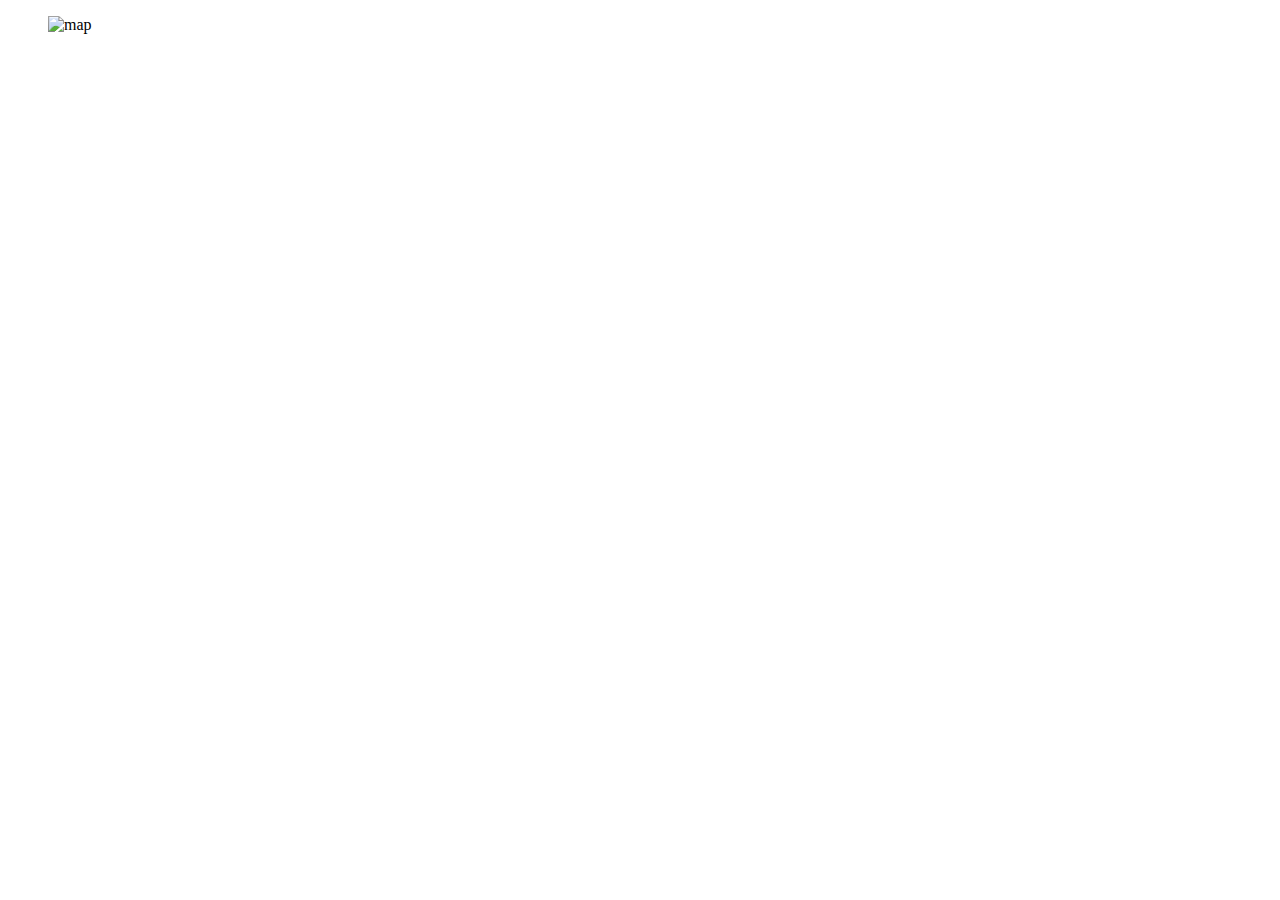
==== top.html @ 5270e2da "upd page" ====
<!DOCTYPE html>
<html lang="ja">
  <head>
    <meta charset="utf-8">
    <meta name="HandheldFriendly" content="True">
    <meta name="MobileOptimized" content="320">
    <meta name="format-detection" content="telephone=no">
    <meta http-equiv="X-UA-Compatible" content="IE=edge">
    <!--[if IE]><meta http-equiv="cleartype" content="on"><![endif]-->
    <meta name="viewport" content="width=device-width, initial-scale=1, shrink-to-fit=no, user-scalable=0" id="viewport">
    <meta name="description" content="sample description">
    <meta name="keywords" content="">
    <title>sample title</title>
    <link rel="stylesheet" href="./css/top.css">
  </head>
  <body>
    <div class="container">
      <header></header>
      <main>
        <section class="section-map">
          <div class="wrapper">
            <figure class="map-image"><img class="image-common" src="./img/top/bando.jpg" width="1170" height="828" alt="map" loading="eager"><a class="link-01 link-common" href="./link01.html" target="_blank" rel="noopener"></a><a class="link-02 link-common" href="./link02.html" target="_blank" rel="noopener"></a><a class="link-03 link-common" href="./link03.html" target="_blank" rel="noopener"></a><a class="link-04 link-common" href="./link04.html" target="_blank" rel="noopener"></a></figure>
          </div>
        </section>
      </main>
      <footer></footer>
    </div>
    <script src="https://cdnjs.cloudflare.com/ajax/libs/jquery/3.6.3/jquery.min.js"></script>
    <script src="https://cdnjs.cloudflare.com/ajax/libs/Swiper/9.1.0/swiper-bundle.min.js"></script>
    <script src="./js/scripts.js"></script>
  </body>
</html>
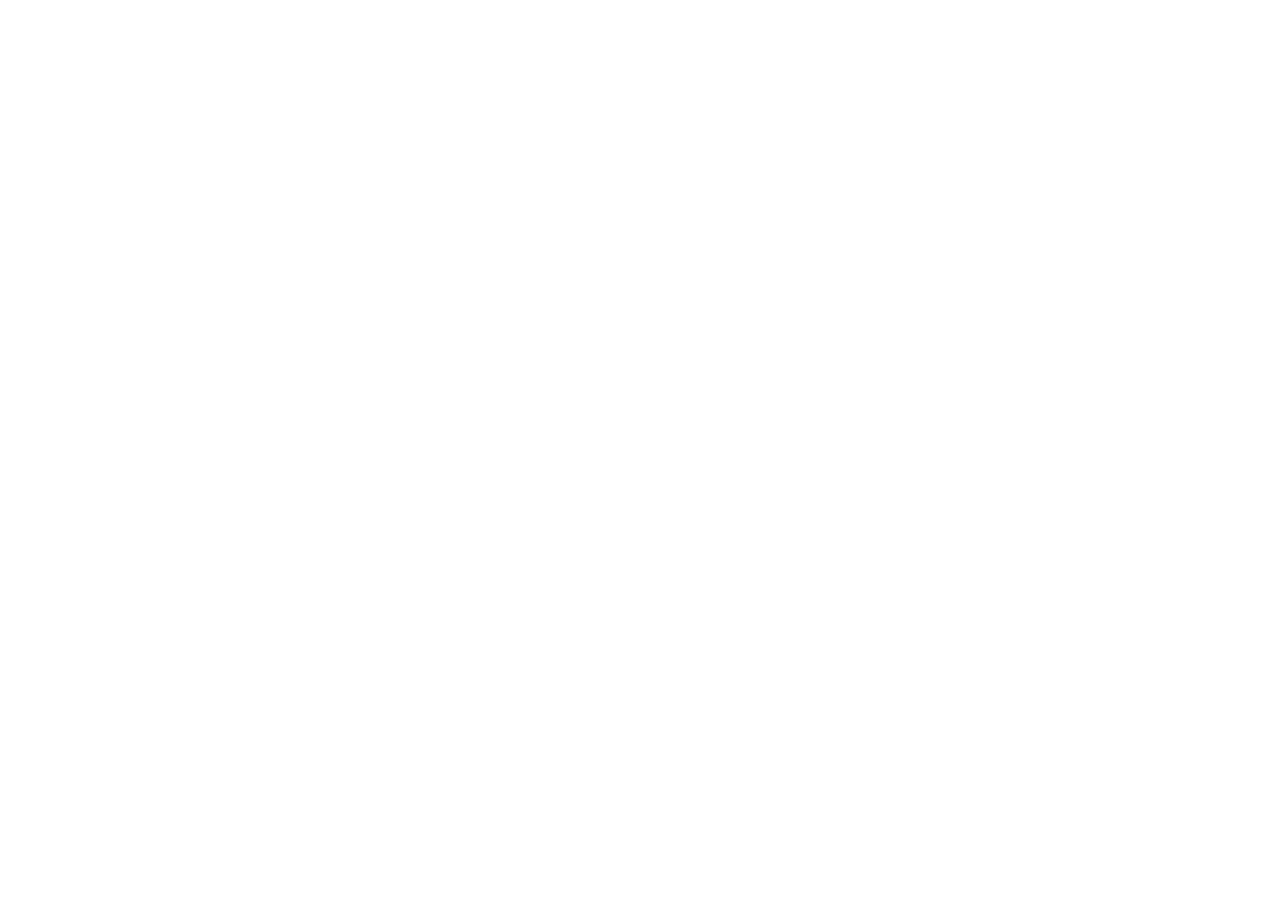
==== commit b6e8b99d: "Update top.html" ====
--- a/top.html
+++ b/top.html
@@ -1,32 +1,28 @@
 <!DOCTYPE html>
-<html lang="ja">
-  <head>
-    <meta charset="utf-8">
-    <meta name="HandheldFriendly" content="True">
-    <meta name="MobileOptimized" content="320">
-    <meta name="format-detection" content="telephone=no">
+<html lang="en">
+<head>
+    <meta charset="UTF-8">
     <meta http-equiv="X-UA-Compatible" content="IE=edge">
-    <!--[if IE]><meta http-equiv="cleartype" content="on"><![endif]-->
-    <meta name="viewport" content="width=device-width, initial-scale=1, shrink-to-fit=no, user-scalable=0" id="viewport">
-    <meta name="description" content="sample description">
-    <meta name="keywords" content="">
-    <title>sample title</title>
+    <meta name="viewport" content="width=device-width, initial-scale=1.0">
+    <link href="https://cdn.jsdelivr.net/npm/bootstrap@5.1.1/dist/css/bootstrap.min.css" rel="stylesheet" integrity="sha384-F3w7mX95PdgyTmZZMECAngseQB83DfGTowi0iMjiWaeVhAn4FJkqJByhZMI3AhiU" crossorigin="anonymous">
+    <link rel="stylesheet" href="https://cdnjs.cloudflare.com/ajax/libs/font-awesome/6.0.0-beta2/css/all.min.css">
     <link rel="stylesheet" href="./css/top.css">
-  </head>
-  <body>
-    <div class="container">
-      <header></header>
-      <main>
-        <section class="section-map">
-          <div class="wrapper">
-            <figure class="map-image"><img class="image-common" src="./img/top/bando.jpg" width="1170" height="828" alt="map" loading="eager"><a class="link-01 link-common" href="./link01.html" target="_blank" rel="noopener"></a><a class="link-02 link-common" href="./link02.html" target="_blank" rel="noopener"></a><a class="link-03 link-common" href="./link03.html" target="_blank" rel="noopener"></a><a class="link-04 link-common" href="./link04.html" target="_blank" rel="noopener"></a></figure>
-          </div>
-        </section>
-      </main>
-      <footer></footer>
-    </div>
-    <script src="https://cdnjs.cloudflare.com/ajax/libs/jquery/3.6.3/jquery.min.js"></script>
-    <script src="https://cdnjs.cloudflare.com/ajax/libs/Swiper/9.1.0/swiper-bundle.min.js"></script>
-    <script src="./js/scripts.js"></script>
-  </body>
-</html>+    <title>Homepage</title>
+</head>
+<body>
+  <div class="container">
+    <header></header>
+    <main>
+      <section class="section-map">
+        <div class="wrapper">
+          <figure class="map-image"><img class="image-common" src="./img/top/bando.jpg" width="1170" height="828" alt="map" loading="eager"><a class="link-01 link-common" href="./link01.html" target="_blank" rel="noopener"></a><a class="link-02 link-common" href="./link02.html" target="_blank" rel="noopener"></a><a class="link-03 link-common" href="./link03.html" target="_blank" rel="noopener"></a><a class="link-04 link-common" href="./link04.html" target="_blank" rel="noopener"></a></figure>
+        </div>
+      </section>
+    </main>
+    <footer></footer>
+  </div>
+  <script src="https://cdnjs.cloudflare.com/ajax/libs/jquery/3.6.3/jquery.min.js"></script>
+  <script src="https://cdnjs.cloudflare.com/ajax/libs/Swiper/9.1.0/swiper-bundle.min.js"></script>
+  <script src="./js/scripts.js"></script>
+</body>
+</html>
--- a/css/top.css
+++ b/css/top.css
@@ -0,0 +1,471 @@
+@charset "UTF-8";
+
+html,
+body,
+div,
+span,
+applet,
+object,
+iframe,
+h1,
+h2,
+h3,
+h4,
+h5,
+h6,
+p,
+blockquote,
+pre,
+a,
+abbr,
+acronym,
+address,
+big,
+cite,
+code,
+del,
+dfn,
+em,
+img,
+ins,
+kbd,
+q,
+s,
+samp,
+small,
+strike,
+strong,
+sub,
+sup,
+tt,
+var,
+b,
+u,
+i,
+center,
+dl,
+dt,
+dd,
+ol,
+ul,
+li,
+fieldset,
+form,
+label,
+legend,
+table,
+caption,
+tbody,
+tfoot,
+thead,
+tr,
+th,
+td,
+article,
+aside,
+canvas,
+details,
+embed,
+figure,
+figcaption,
+footer,
+header,
+hgroup,
+menu,
+nav,
+output,
+ruby,
+section,
+summary,
+time,
+mark,
+audio,
+video {
+  margin: 0;
+  padding: 0;
+  border: 0;
+  font: inherit;
+  font-size: 100%;
+  vertical-align: baseline;
+}
+
+h1,
+h2,
+h3,
+h4,
+h5,
+h6 {
+  margin-bottom: 1.5em;
+  font-weight: bold;
+}
+
+h1 {
+  font-size: 2em;
+}
+
+h2 {
+  font-size: 1.8em;
+}
+
+h3 {
+  font-size: 1.6em;
+}
+
+h4 {
+  font-size: 1.4em;
+}
+
+h5 {
+  font-size: 1.2em;
+}
+
+h6 {
+  font-size: 1em;
+}
+
+ol,
+ul {
+  margin-bottom: 1.5em;
+  padding-left: 1.5em;
+}
+
+table {
+  width: 100%;
+  margin-bottom: 1.5em;
+  border-spacing: 0;
+  border-collapse: collapse;
+}
+
+table th,
+table td {
+  padding: 0.5em;
+  border: 1px solid #000;
+}
+
+table th {
+  font-weight: bold;
+}
+
+caption,
+th,
+td {
+  font-weight: normal;
+  text-align: left;
+  vertical-align: middle;
+}
+
+q,
+blockquote {
+  quotes: none;
+}
+
+q::before,
+q::after,
+blockquote::before,
+blockquote::after {
+  content: "";
+  content: none;
+}
+
+a img {
+  border: none;
+}
+
+article,
+aside,
+details,
+figcaption,
+figure,
+footer,
+header,
+hgroup,
+main,
+menu,
+nav,
+section,
+summary {
+  display: block;
+}
+
+*,
+*::before,
+*::after {
+  box-sizing: border-box;
+}
+
+body * {
+  max-height: 99999em;
+  word-break: break-word;
+}
+
+p {
+  margin-bottom: 1.5em;
+}
+
+a:hover {
+  text-decoration: none;
+}
+
+a:not([class]) {
+  color: inherit;
+}
+
+img {
+  display: inline-block;
+  max-width: 100%;
+  height: auto;
+  vertical-align: middle;
+}
+
+input,
+label,
+select,
+button {
+  line-height: inherit;
+}
+
+input,
+label,
+select,
+button,
+textarea {
+  display: inline-block;
+  margin: 0;
+  padding: 0;
+  border: 0;
+  background: none;
+  font: inherit;
+  word-break: normal;
+  vertical-align: middle;
+  white-space: normal;
+  -webkit-appearance: none;
+}
+
+button:focus {
+  outline: 0;
+}
+
+input:focus,
+textarea:focus,
+select:focus {
+  outline: auto;
+}
+
+input[type=search] {
+  -webkit-appearance: textfield;
+}
+
+::-webkit-search-decoration {
+  display: none;
+}
+
+textarea {
+  overflow: auto;
+  line-height: 1.5;
+  white-space: pre-line;
+  resize: none;
+}
+
+button {
+  color: inherit;
+}
+
+@media print {
+  body {
+    -webkit-print-color-adjust: exact;
+  }
+
+  html,
+  body {
+    width: 1600px;
+    margin: 0;
+  }
+
+  @page {
+    margin: 0;
+    size: 11in 14.028in;
+  }
+
+  @page :left {
+    margin: 0;
+  }
+
+  @page :right {
+    margin: 0;
+  }
+
+  @page :first {
+    margin-top: 0;
+  }
+}
+
+html {
+  transition: opacity 0.3s ease;
+  opacity: 1;
+  line-height: 1;
+}
+
+html:not(.is-visible) {
+  opacity: 0;
+}
+
+body {
+  transition: opacity 0.3s ease;
+  color: #000;
+  font-family: "ヒラギノ角ゴ ProN W3", "Hiragino Kaku Gothic ProN", "游ゴシック", YuGothic, "Yu Gothic", "メイリオ", Meiryo, sans-serif;
+  font-weight: 400;
+  line-height: 1.5;
+  -webkit-text-size-adjust: none;
+  -moz-text-size-adjust: none;
+  -ms-text-size-adjust: none;
+  -webkit-tap-highlight-color: rgba(255, 255, 255, 0);
+}
+
+.hidden {
+  display: none;
+}
+
+.trans {
+  transition: opacity 0.26s ease;
+  opacity: 1;
+  text-decoration: none;
+}
+
+.trans:hover {
+  opacity: 0.8;
+}
+
+.image-common {
+  display: block;
+  width: 100%;
+}
+
+.object-common {
+  display: block;
+  width: 100%;
+  height: 100%;
+  object-fit: cover;
+}
+
+@media print, (min-width: 768px) {
+  html {
+    font-size: 625%;
+  }
+
+  body {
+    font-size: 0.14rem;
+  }
+
+  .container {
+    min-width: 1250px;
+  }
+
+  .wrapper {
+    width: 1200px;
+    margin-right: auto;
+    margin-left: auto;
+  }
+
+  .sm {
+    display: none !important;
+  }
+}
+
+@media only screen and (max-width: 767.98px) {
+  html {
+    min-height: 100vh;
+    font-size: 26.6666666667vw;
+  }
+
+  body {
+    font-size: 0.28rem;
+  }
+
+  .container {
+    min-width: 320px;
+  }
+
+  .md {
+    display: none !important;
+  }
+}
+
+.section-map .map-image {
+  position: relative;
+}
+
+.section-map .link-common {
+  display: block;
+  position: absolute;
+  background-color: rgba(204, 204, 204, 0.1);
+}
+
+@media print, (min-width: 768px) {
+  .section-map .map-image {
+    width: 1170px;
+  }
+
+  .section-map .link-common {
+    width: 130px;
+    height: 90px;
+  }
+
+  .section-map .link-01 {
+    top: 227px;
+    left: 412px;
+  }
+
+  .section-map .link-02 {
+    top: 355px;
+    left: 500px;
+  }
+
+  .section-map .link-03 {
+    top: 517px;
+    left: 388px;
+  }
+
+  .section-map .link-04 {
+    top: 418px;
+    left: 287px;
+  }
+
+  .section-map .map-image-common {
+    width: 576px;
+  }
+}
+
+@media only screen and (max-width: 767.98px) {
+  .section-map .map-image {
+    width: 11.7rem;
+  }
+
+  .section-map .link-common {
+    width: 1.3rem;
+    height: 0.9rem;
+  }
+
+  .section-map .link-01 {
+    top: 2.27rem;
+    left: 4.12rem;
+  }
+
+  .section-map .link-02 {
+    top: 3.55rem;
+    left: 5rem;
+  }
+
+  .section-map .link-03 {
+    top: 5.17rem;
+    left: 3.88rem;
+  }
+
+  .section-map .link-04 {
+    top: 4.18rem;
+    left: 2.87rem;
+  }
+
+  .section-map .map-image-common {
+    width: 100%;
+  }
+}
